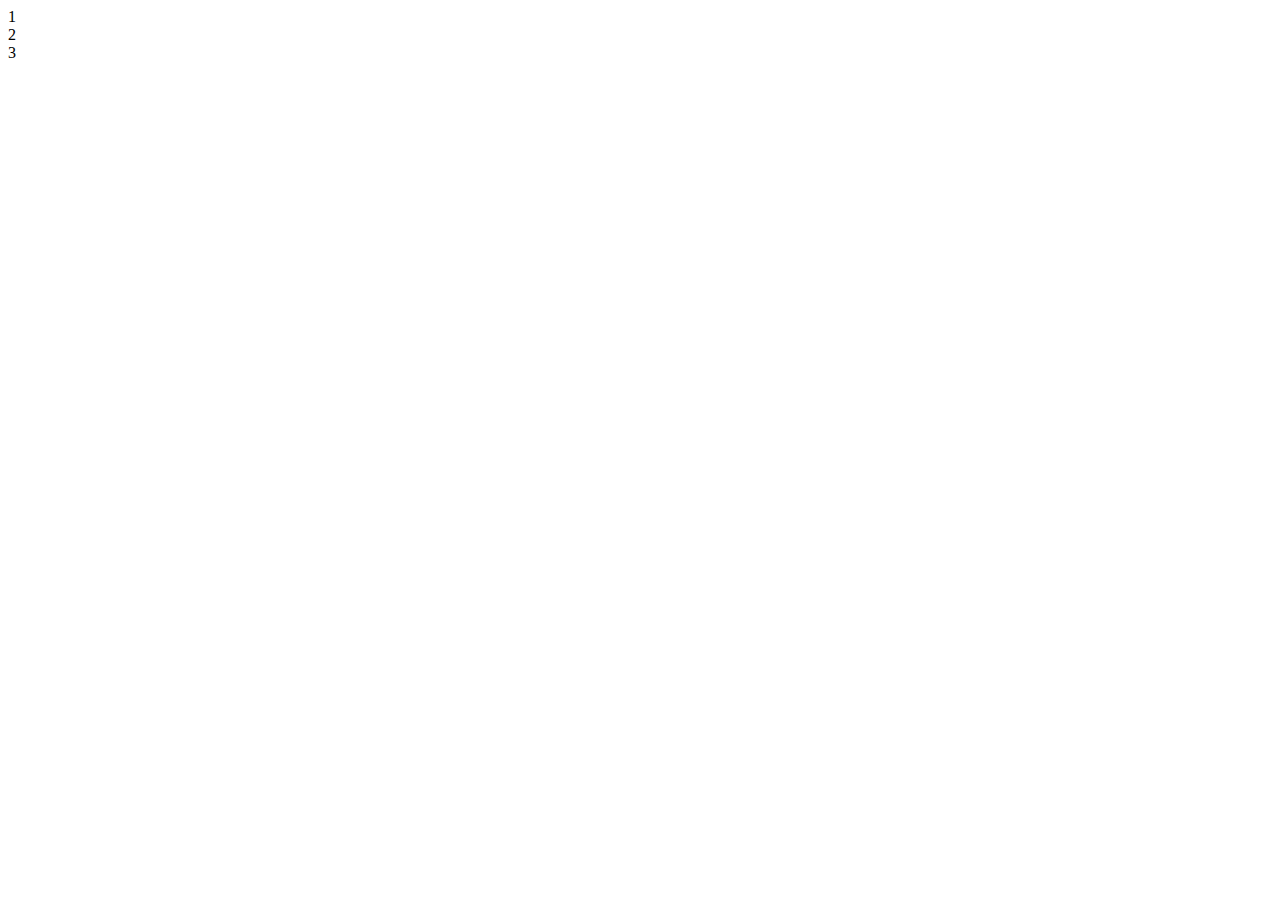
==== test.html @ 4ae654c2 "edited the layout of the index.html" ====
<!DOCTYPE html>
<html lang="en">
<head>
    <meta charset="UTF-8">
    <meta name="viewport" content="width=device-width, initial-scale=1.0">
    <meta http-equiv="X-UA-Compatible" content="ie=edge">
    <title>test</title>
    <link rel="stylesheet" href="../web-shop/css/layout.css">
    <link rel="stylesheet" href="../web-shop/css/color.css">
</head>
<body>
    <div class="viewport">
        <div class="dmmmomain-layout">
            <div class="red top">1</div>
            <div class="blue middle">2</div>
            <div class="green bottom">3</div>
        </div>
    </div>
</body>
</html>
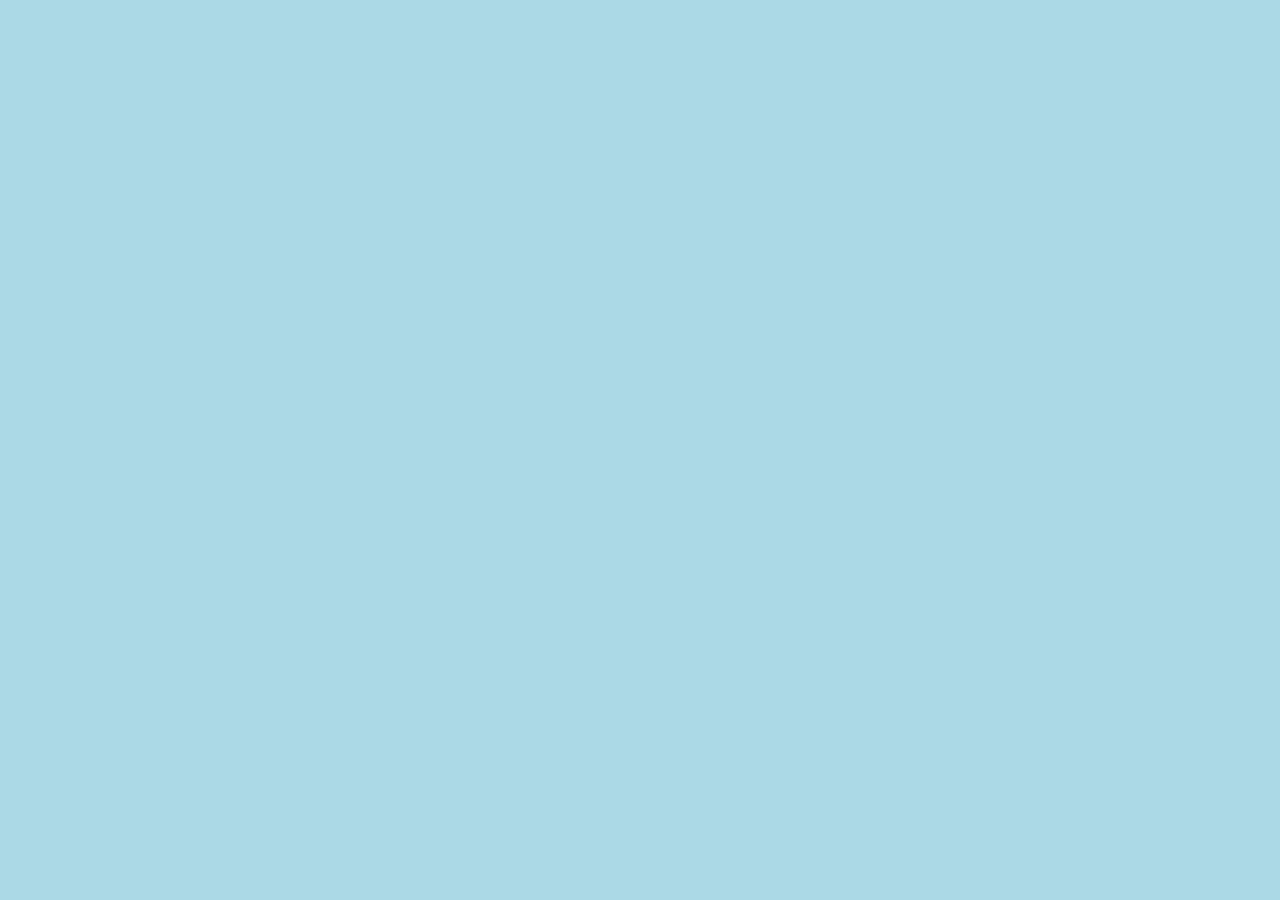
==== commit 0cb957cf: "added grids to the test.html" ====
--- a/test.html
+++ b/test.html
@@ -4,17 +4,35 @@
     <meta charset="UTF-8">
     <meta name="viewport" content="width=device-width, initial-scale=1.0">
     <meta http-equiv="X-UA-Compatible" content="ie=edge">
-    <title>test</title>
+    <title>Document</title>
     <link rel="stylesheet" href="../web-shop/css/layout.css">
     <link rel="stylesheet" href="../web-shop/css/color.css">
+    <link rel="stylesheet" href="../web-shop/css/typography.css">
 </head>
-<body>
+
+<body style="background-color: lightblue">
     <div class="viewport">
-        <div class="dmmmomain-layout">
-            <div class="red top">1</div>
-            <div class="blue middle">2</div>
-            <div class="green bottom">3</div>
+        <div class="domain-layout-test">
+            <div class="screen-box lightgray">
+                <div class="tetris-grid-screen lightgray">
+                    
+                </div>
+
+            </div>
+            <div class="controller-box1 black">
+
+            </div>
+            <div class="controller-box2 black">
+
+            </div>
+            <div class="controller-box3 black">
+
+            </div>
+            <div class="knapp-a red">
+
+            </div>
+            <div class="knapp-b red">
+
+            </div>
         </div>
-    </div>
-</body>
-</html>+    </div>